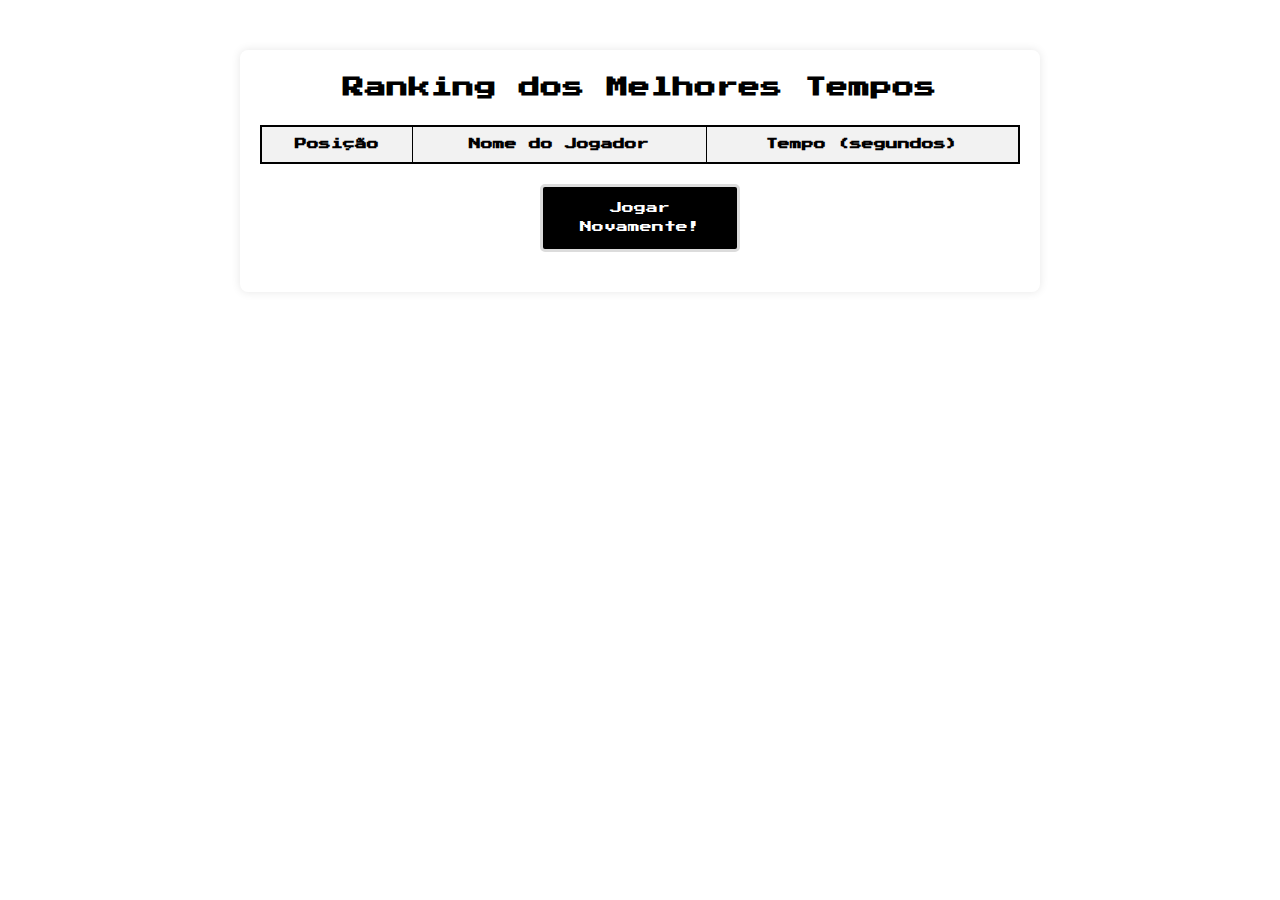
==== ranking.html @ ef3581f2 "Add files via upload" ====
<!DOCTYPE html>
<html lang="pt-br">
<head>
    <meta charset="UTF-8">
    <meta name="viewport" content="width=device-width, initial-scale=1.0">
    <title>Ranking</title>
    <style>
        @import url('https://fonts.googleapis.com/css2?family=Press+Start+2P&display=swap');

        * {
            margin: 0;
            padding: 0;
            box-sizing: border-box;
            list-style: none;
            border: none;
            font-family: 'Press Start 2P', cursive;
        }

        body {
            background-color: #ffffff;
            font-size: 10px;
        }

        .container {
            max-width: 800px;
            margin: 50px auto;
            padding: 20px;
            background-color: #fff;
            border-radius: 8px;
            box-shadow: 0 0 10px rgba(0, 0, 0, 0.1);
            font-size: 12px;
            line-height: 1.6;
        }

        h1 {
            text-align: center;
            font-size: 1.8em;
            margin-bottom: 20px;
        }

        table {
            width: 100%;
            margin: 0 auto;
            border-collapse: collapse;
            border: 2px solid #000;
            border-radius: 5px;
            background-color: #f0f0f0;
        }

        th, td {
            border: 1px solid #000;
            padding: 8px;
            text-align: center;
        }

        th {
            background-color: #f2f2f2;
        }

        .play-again-button {
            display: block;
            width: 200px;
            margin: 20px auto;
            padding: 12px;
            text-align: center;
            background-color: #000000;
            color: #ffffff;
            text-decoration: none;
            border: 3px solid #DCDCDC;
            border-radius: 5px;
            transition: background-color 0.3s, border-color 0.3s;
        }

        .play-again-button:hover {
            background-color: #000000;
        }
    </style>
</head>
<body>
    <div class="container">
        <h1>Ranking dos Melhores Tempos</h1>
        <table>
            <thead>
                <tr>
                    <th>Posição</th>
                    <th>Nome do Jogador</th>
                    <th>Tempo (segundos)</th>
                </tr>
            </thead>
            <tbody id="rankingTable">
                <!-- Aqui serão inseridos os dados do ranking dinamicamente -->
            </tbody>
        </table>
        <a href="index.html" class="play-again-button">Jogar Novamente!</a>
    </div>
    <script>
        document.addEventListener('DOMContentLoaded', function() {
            // Função para exibir o ranking
            function displayRanking() {
                const rankingTable = document.getElementById('rankingTable');
                rankingTable.innerHTML = ''; // Limpa a tabela antes de atualizar

                const players = JSON.parse(localStorage.getItem('players')) || []; // Recupera os jogadores do localStorage
                // Ordena os jogadores por tempo (do menor para o maior)
                players.sort((a, b) => a.time - b.time);
                // Exibe os jogadores na tabela
                for (let i = 0; i < Math.min(players.length, 3); i++) {
                    const player = players[i];
                    const position = i + 1;
                    const playerName = player ? player.name : '-';
                    const playerTime = player ? player.time : '-';
                    const row = `<tr>
                                    <td>${position}</td>
                                    <td>${playerName}</td>
                                    <td>${playerTime}</td>
                                </tr>`;
                    rankingTable.innerHTML += row;
                }
            }

            // Chama a função para exibir o ranking ao carregar a página
            displayRanking();

            // Evento de clique no botão "Jogar Novamente"
            const playAgainButton = document.querySelector('.play-again-button');
            playAgainButton.addEventListener('click', function() {
                // Redireciona para a página index.html
                window.location.href = 'index.html';
            });
        });
    </script>
</body>
</html>
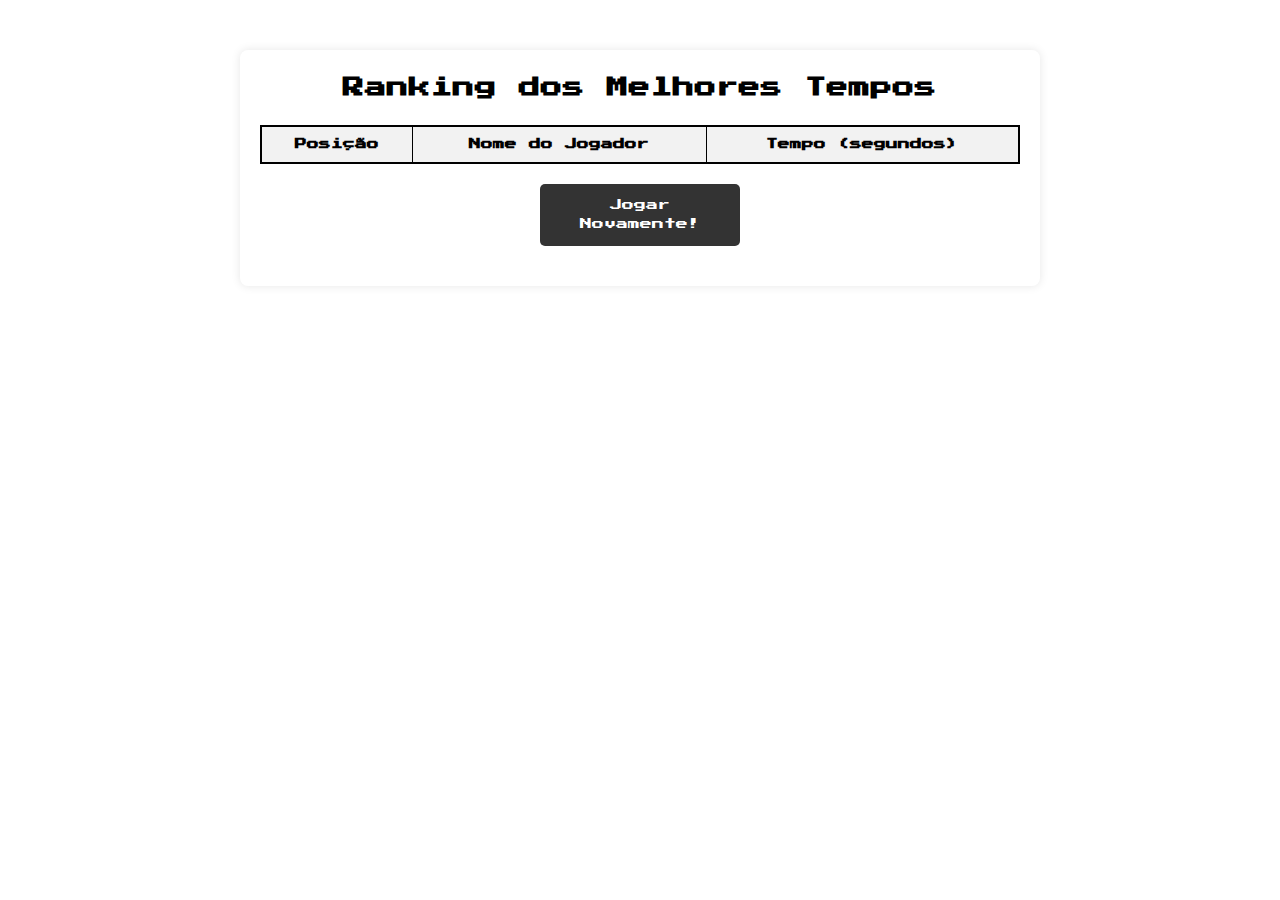
==== commit 6dac83e2: "Update ranking.html" ====
--- a/ranking.html
+++ b/ranking.html
@@ -63,16 +63,10 @@
             margin: 20px auto;
             padding: 12px;
             text-align: center;
-            background-color: #000000;
-            color: #ffffff;
+            background-color: #333;
+            color: #fff;
             text-decoration: none;
-            border: 3px solid #DCDCDC;
             border-radius: 5px;
-            transition: background-color 0.3s, border-color 0.3s;
-        }
-
-        .play-again-button:hover {
-            background-color: #000000;
         }
     </style>
 </head>
@@ -131,3 +125,4 @@
     </script>
 </body>
 </html>
+
